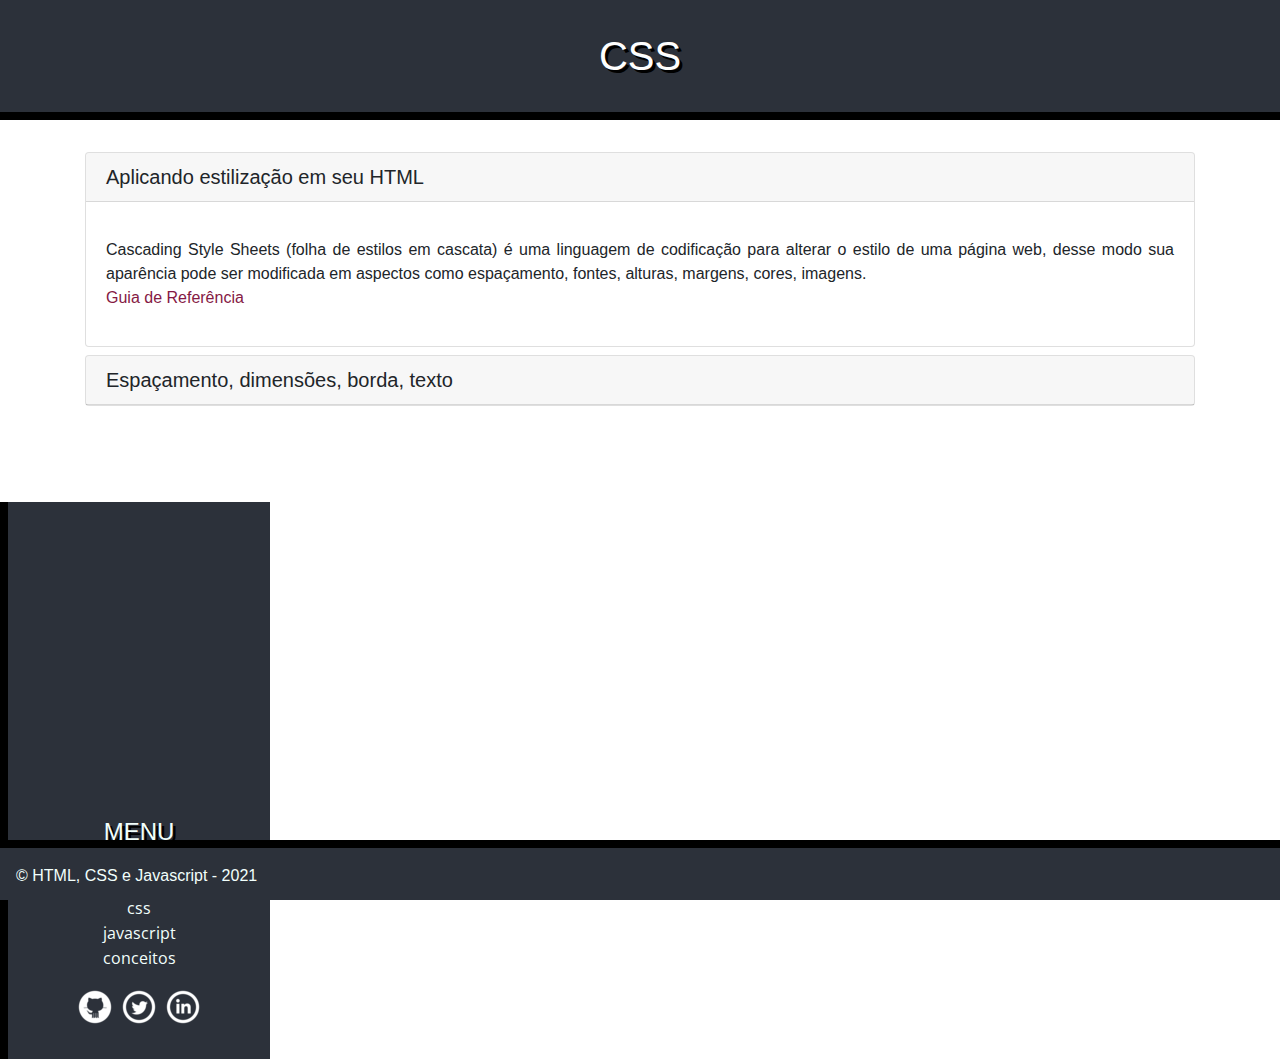
==== src/css.html @ 2bb873cb "initial commit" ====
<!DOCTYPE html>
<html>

<head>
  <meta charset="utf-8">
  <meta http-equiv="Access-Control-Allow-Origin" content="*">
  <title>Introdução HTML, CSS e javascript</title>
  <link rel="icon" href="imagens/favicon.png">
  <link rel="stylesheet" href="css/reset.css">
  <link rel="stylesheet" href="css/site.css">
  <link rel="stylesheet" href="http://fonts.googleapis.com/css?family=Crimson+Text:400,400italic,600">
  <link rel="stylesheet" href="http://fonts.googleapis.com/css?family=Open+Sans+Condensed:700">
  <link rel="stylesheet" href="https://maxcdn.bootstrapcdn.com/bootstrap/4.0.0/css/bootstrap.min.css"
    integrity="sha384-Gn5384xqQ1aoWXA+058RXPxPg6fy4IWvTNh0E263XmFcJlSAwiGgFAW/dAiS6JXm" crossorigin="anonymous">

</head>

<body>
  <main>
    <h1 class="titulo-principal">CSS</h1>
    <div class="container">

      <div id="accordion">

        <div class="card mb-2">
          <div class="card-header" id="h0">
            <h5 class="mb-0" class="btn" data-toggle="collapse" data-target="#c0" aria-expanded="true"
              aria-controls="c0">Aplicando estilização em seu HTML
            </h5>
          </div>

          <div id="c0" class="collapse show" aria-labelledby="h0" data-parent="#accordion">
            <div class="card-body">
              <p>
                Cascading Style Sheets (folha de estilos em cascata) é uma linguagem de codificação para alterar
                o estilo de uma página web, desse modo sua aparência pode ser modificada em aspectos como espaçamento,
                fontes, alturas, margens, cores, imagens. <br>
                <a target="_blank" href="https://www.w3c.br/divulgacao/guiasreferencia/css2/">Guia de Referência</a>
              </p>
            </div>
          </div>
        </div>

        <div class="card mb-2">
          <div class="card-header" id="h1">
            <h5 class="mb-0" class="btn" data-toggle="collapse" data-target="#c1" aria-expanded="true"
              aria-controls="c1">Espaçamento, dimensões, borda, texto
            </h5>
          </div>

          <div id="c1" class="collapse" aria-labelledby="h1" data-parent="#accordion">
            <div class="card-body">
              <p>
                Permite um controle das dimensões dos elementos da página quanto a largura, altura, margens internas e
                espaçamento entre componentes. Também é possível mudar característica de textos
                <a target="_blank" href="./exemplos/exemplo-2.html">
                  <img src="./imagens/showme-the-code.webp" lass="rounded img-fluid border float-left" width="30%"
                    alt="showme-code">
                </a>
              </p>
            </div>
          </div>
        </div>

      </div>

    </div>
  </main>

  <aside class="navegacao-site">
    <h1>Menu</h1>
    <nav>
      <ul>
        <li><a href="index.html">HTML</a></li>
        <li><a href="css.html">CSS</a>
        <li><a href="javascript.html">Javascript</a>
        <li><a href="conceitos.html">Conceitos</a></li>
      </ul>
    </nav>
    <ul class="icones-redes-sociais">
      <li>
        <a href="https://github.com/swirfneblin" class="github" data-tooltip="Projetos Open Source">
          Github
        </a>
      </li>
      <li>
        <a href="https://twitter.com/swirfneblin/" class="twitter" data-tooltip="Siga-me no Twitter">
          Twitter
        </a>
      </li>
      <li>
        <a href="https://www.linkedin.com/in/charlesdamasceno/" class="linkedin" data-tooltip="Charles Damasceno">
          LinkedIn
        </a>
      </li>
    </ul>
  </aside>

  <footer class="rodape-pagina">
    &copy; HTML, CSS e Javascript - 2021
  </footer>

  <!-- Optional JavaScript -->
  <!-- jQuery first, then Popper.js, then Bootstrap JS -->
  <script src="https://code.jquery.com/jquery-3.2.1.slim.min.js"
    integrity="sha384-KJ3o2DKtIkvYIK3UENzmM7KCkRr/rE9/Qpg6aAZGJwFDMVNA/GpGFF93hXpG5KkN"
    crossorigin="anonymous"></script>
  <script src="https://cdnjs.cloudflare.com/ajax/libs/popper.js/1.12.9/umd/popper.min.js"
    integrity="sha384-ApNbgh9B+Y1QKtv3Rn7W3mgPxhU9K/ScQsAP7hUibX39j7fakFPskvXusvfa0b4Q"
    crossorigin="anonymous"></script>
  <script src="https://maxcdn.bootstrapcdn.com/bootstrap/4.0.0/js/bootstrap.min.js"
    integrity="sha384-JZR6Spejh4U02d8jOt6vLEHfe/JQGiRRSQQxSfFWpi1MquVdAyjUar5+76PVCmYl"
    crossorigin="anonymous"></script>
</body>

</html>
---- src/css/site.css ----
body {
    font-family: "Crimson Text", "Times New Roman", serif;
    background-color: #F2FFFC;
    font-size: 120%;
    line-height: 1.5;
    display: flex;
    flex-wrap: wrap;
}

h1,
h2,
.subtitulo-principal {
    font-family: "Open Sans Condensed", "Arial", sans-serif;
}

h1 {
    text-transform: uppercase;
    font-size: 3em;
    text-shadow: 3px 3px #000;
}

.titulo-principal {
    text-align: center;
    background-color: #2C313A;
    color: #FFF;
    padding: 2rem;
    border-bottom: .5rem solid #000;
}

.subtitulo-texto {
    font-size: 1.5em;
    clear: both;
}

main a {
    color: #851944;
}

main a:hover,
main a:focus,
footer a:focus,
footer a:hover {
    color: red;
}

main p {
    text-align: justify;
    margin: 1em 0;
}

.navegacao-site {
    text-align: center;
    background-color: #2C313A;
    color: #F2FFFC;
    padding: 1em;
}

.navegacao-site a {
    color: inherit;
    font-family: "Open Sans Condensed", "Arial", sans-serif;
    text-transform: lowercase;
}

.navegacao-site a:hover,
.navegacao-site a:focus {
    text-shadow: 0 0 2px pink;
}

.navegacao-site h1 {
    font-size: 1.5em;
    margin-bottom: 1em;
}

.rodape-pagina {
    color: #F2FFFC;
    padding: 1em;
    clear: both;
    position: fixed;
    bottom: 0;
    left: 0;
    width: 100%;
    border-top: .5rem solid #000;
    background-color: #2C313A;
    height: 60px;
}

.container {
    width: 80ch;
    margin-left: auto;
    margin-right: auto;
    padding: 1.5em 0;
}

strong {
    font-weight: bold;
}

em {
    font-style: italic;
}

.icones-redes-sociais li {
    display: inline-block;
}

.icones-redes-sociais a {
    width: 40px;
    height: 40px;
    display: block;
    text-indent: -99999px;
}

.github {
    background-image: url(../imagens/github.png);
}

.twitter {
    background-image: url(../imagens/twitter.png);
}

.linkedin {
    background-image: url(../imagens/linkedin.png);
}

main {
    padding-bottom: 4em;
    flex-grow: 1;
}

.navegacao-site {
    border-left: .5em solid black;
    box-sizing: border-box;
}

.navegacao-site {
    width: calc(0.9 * 300px);
    padding-top: calc(300px + 1em);
}

.icones-redes-sociais a {
    position: relative;
}

.icones-redes-sociais a:hover::after,
.icones-redes-sociais a:focus::after {
    content: attr(data-tooltip);
    position: absolute;
    background: black;
    color: white;
    top: 100%;
    width: 300%;
    right: 0;
    text-indent: 0;
    font-size: .75em;
}

.icones-redes-sociais a:hover::before,
.icones-redes-sociais a:focus::before {
    content: '';
    position: absolute;
    bottom: 0;
    left: 0;
    width: 1em;
    height: 1em;
    background-color: black;
    transform: translateY(.5em) rotate(45deg);
}


.post-blog + .post-blog {
  padding-top: 1em;
  margin-top: 1.5em;
  background-image: linear-gradient(to right, rgba(200, 200, 200, 0), rgba(200, 200, 200, 1), rgba(200, 200, 200, 0));
  background-size: 100% 1px;
  background-repeat: no-repeat;
  background-position: top center;
}
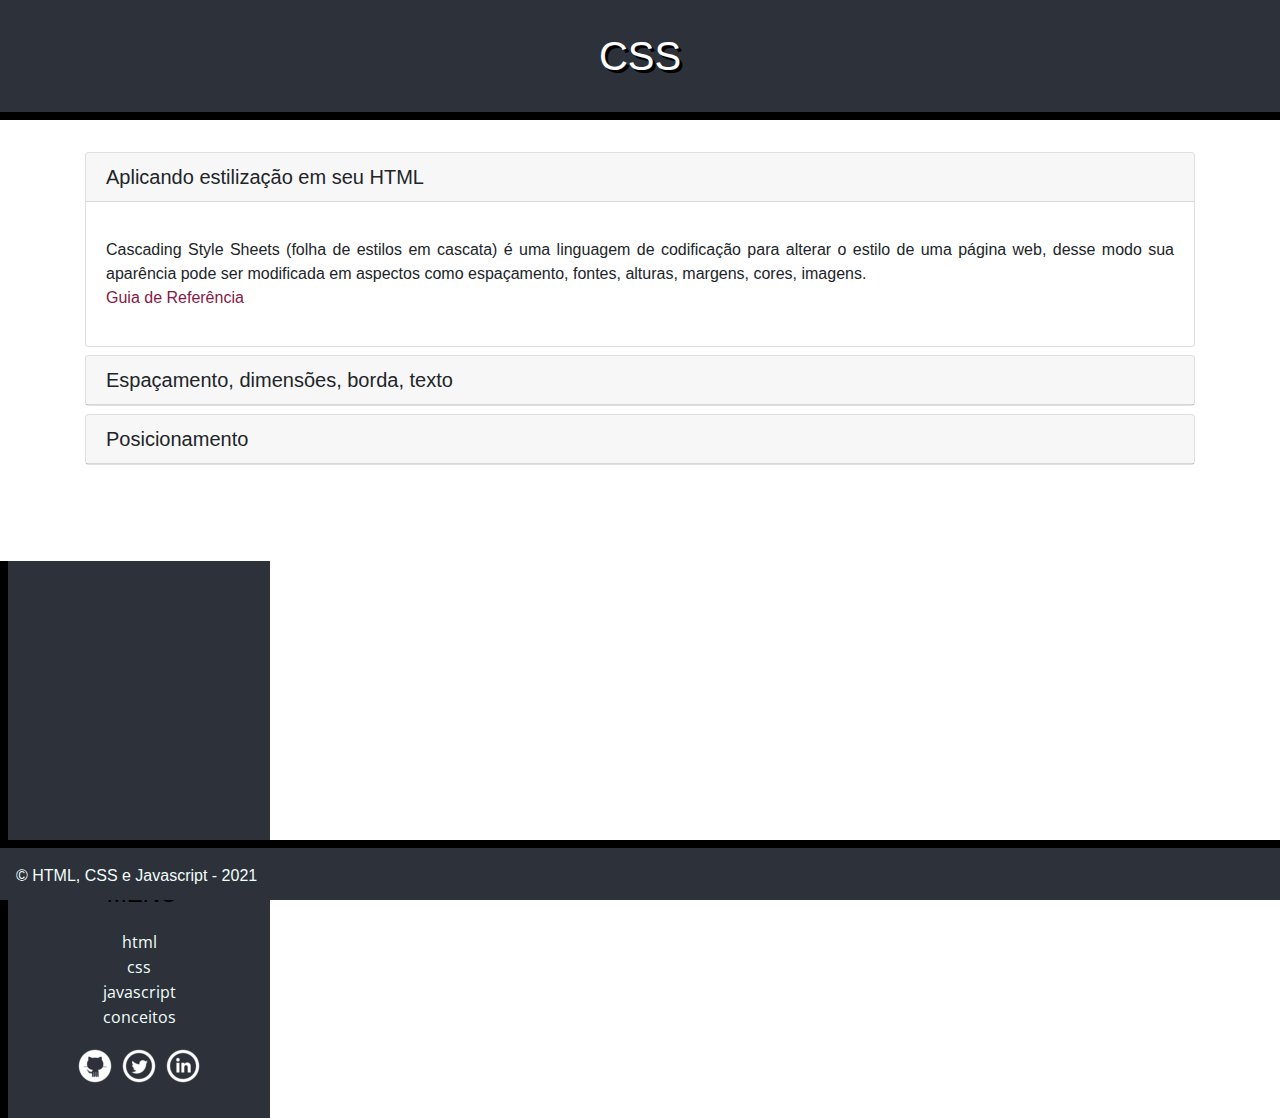
==== commit e528c551: "docs" ====
--- a/src/css.html
+++ b/src/css.html
@@ -62,6 +62,27 @@
           </div>
         </div>
 
+        <div class="card mb-2">
+          <div class="card-header" id="h1">
+            <h5 class="mb-0" class="btn" data-toggle="collapse" data-target="#c1" aria-expanded="true"
+              aria-controls="c1">Posicionamento
+            </h5>
+          </div>
+
+          <div id="c1" class="collapse" aria-labelledby="h1" data-parent="#accordion">
+            <div class="card-body">
+              <p>
+                A propriedade position permite para determinar o posicionamento dos elementos na
+                página e pode também aplicar efeitos de sobreposição em elementos.
+                <a target="_blank" href="./exemplos/exemplo-3.html">
+                  <img src="./imagens/showme-the-code.webp" lass="rounded img-fluid border float-left" width="30%"
+                    alt="showme-code">
+                </a>
+              </p>
+            </div>
+          </div>
+        </div>
+
       </div>
 
     </div>
